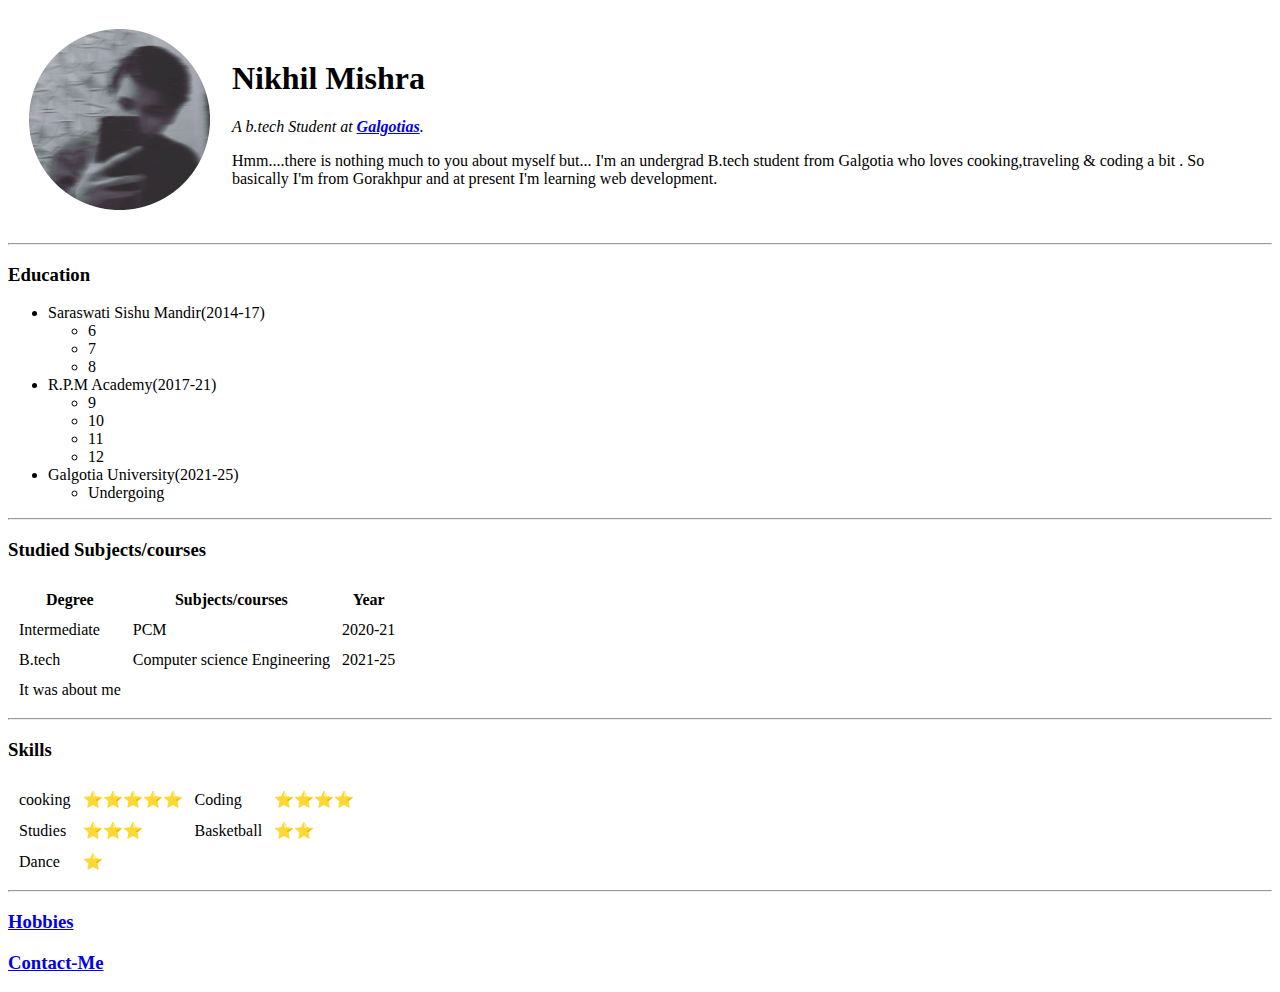
==== index.html @ f2b6f3af "Add initial CV website files" ====
<!DOCTYPE html>
<html>
    <head>
        <meta charset="utf-8">
        <title>Nikhil's Perrsonal site</title>
    </head>
    <body>
        <table cellspacing="20">
            <td><img src="images/img1.png" alt="Nikhil's profile"></td>
            <td> <h1>Nikhil Mishra</h1>
                <p><em>A b.tech Student at <strong><a href="www.galgotiasuniversity.edu.in">Galgotias</a></strong>.</em></p>
                <p>Hmm....there is nothing much to you about myself but...
                    I'm an undergrad B.tech student from Galgotia who loves 
                    cooking,traveling & coding a bit . So basically I'm from 
                    Gorakhpur and at present I'm learning web development.
                </p></td>
        </table>
        <hr>
        <h3>Education</h3>
        <ul>
            <li>Saraswati Sishu Mandir(2014-17)
                <ul>
                    <li>6</li>
                    <li>7</li>
                    <li>8</li>
                </ul>
            </li>
            <li>R.P.M Academy(2017-21)
                <ul>
                    <li>9</li>
                    <li>10</li>
                    <li>11</li>
                    <li>12</li>
                </ul>
            </li>
            <li>Galgotia University(2021-25)
                <ul>
                    <Li>Undergoing</Li>
                </ul>
            </li>

        </ul>
        <hr>
        <h3>Studied Subjects/courses</h3>
        <table cellspacing="10">   
            <thead>
                <th>
                    Degree
                </th>
                <th>
                    Subjects/courses
                </th>
                <th>Year</th>
            </thead>
            <tbody>
                <tr>
                    <td>Intermediate
                    </td>
                    <td>PCM</td>
                    <td>2020-21</td>
                </tr>
                <tr>
                    <td>B.tech</td>
                    <td>Computer science Engineering</td>
                    <td>2021-25</td>
                </tr>
            </tbody>
            <tfoot><tr>
                <td>It was about me </td></tr>
            </tfoot>
        </table>
        <hr>
        <h3>Skills</h3>
        <table cellspacing="10">
            <tr>
                <td>
                    cooking 
                </td>
                <td>⭐⭐⭐⭐⭐</td> 
                <td>
                    Coding 
                </td><td>⭐⭐⭐⭐</td>
            </tr>
            <tr>
                <td>
                    Studies 
                </td><td>⭐⭐⭐</td>
                <td>
                    Basketball
                </td><td>⭐⭐</td>
            </tr>
            <tr>
                <td>Dance
                </td><td>⭐</td>
            </tr>
        </table><hr> 
        <h3><a href="hobbies.html">Hobbies</a> </h3>
        <h3><a href="contact.html">Contact-Me</a></h3>

    </body>
    

</html>
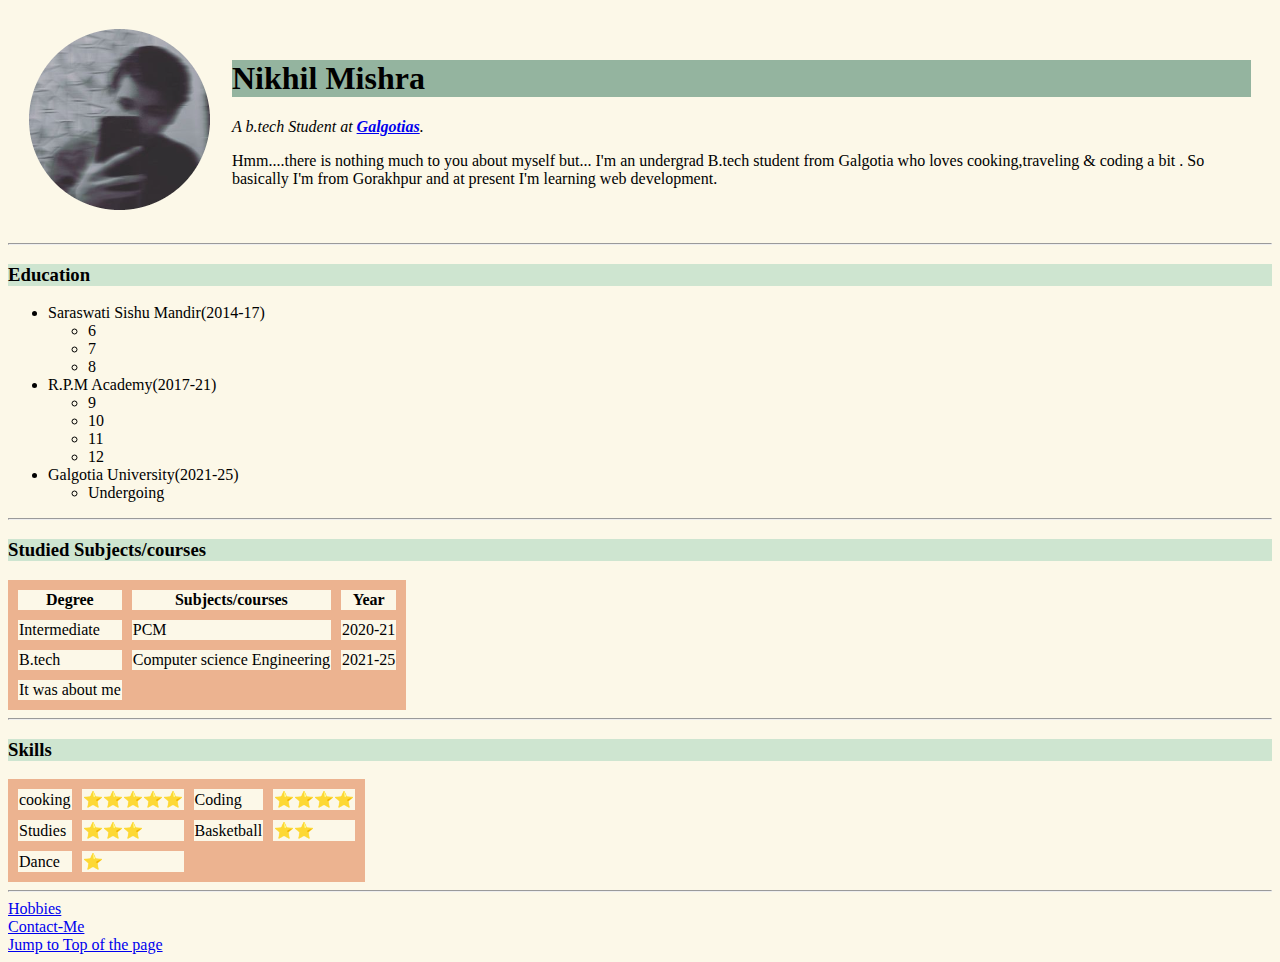
==== commit d2235f14: "Update index.html" ====
--- a/index.html
+++ b/index.html
@@ -2,13 +2,14 @@
 <html>
     <head>
         <meta charset="utf-8">
-        <title>Nikhil's Perrsonal site</title>
+        <title>Nikhil</title>
+        <link rel="stylesheet" href="./style.css">
     </head>
     <body>
-        <table cellspacing="20">
+        <table cellspacing="20" color="#CEE5D0" id="no">
             <td><img src="images/img1.png" alt="Nikhil's profile"></td>
-            <td> <h1>Nikhil Mishra</h1>
-                <p><em>A b.tech Student at <strong><a href="www.galgotiasuniversity.edu.in">Galgotias</a></strong>.</em></p>
+            <td> <h1 id="top">Nikhil Mishra</h1>
+                <p><em>A b.tech Student at <strong><a target="_blank" href="https://www.galgotiasuniversity.edu.in/">Galgotias</a></strong>.</em></p>
                 <p>Hmm....there is nothing much to you about myself but...
                     I'm an undergrad B.tech student from Galgotia who loves 
                     cooking,traveling & coding a bit . So basically I'm from 
@@ -42,7 +43,7 @@
         </ul>
         <hr>
         <h3>Studied Subjects/courses</h3>
-        <table cellspacing="10">   
+        <table cellspacing="10" id="yes">   
             <thead>
                 <th>
                     Degree
@@ -71,7 +72,7 @@
         </table>
         <hr>
         <h3>Skills</h3>
-        <table cellspacing="10">
+        <table cellspacing="10" id="yes">
             <tr>
                 <td>
                     cooking 
@@ -94,10 +95,13 @@
                 </td><td>⭐</td>
             </tr>
         </table><hr> 
-        <h3><a href="hobbies.html">Hobbies</a> </h3>
-        <h3><a href="contact.html">Contact-Me</a></h3>
+        <a href="hobbies.html">Hobbies</a>
+          <br>
+        <a href="contact.html">Contact-Me</a>
+        <br>
+        <a href="#top"> Jump to Top of the page </a>
 
     </body>
     
 
-</html>+</html>
--- a/style.css
+++ b/style.css
@@ -0,0 +1,19 @@
+*{
+    background-color: #FCF8E8;
+
+}
+h1{
+   background-color: #94B49F;
+}
+h3{
+ background-color: #CEE5D0;
+}
+*{
+    font-family: 'Satisfy', cursive;
+}
+#yes{
+    background-color: #ECB390;
+}
+#btn{
+    color: lightblue;
+}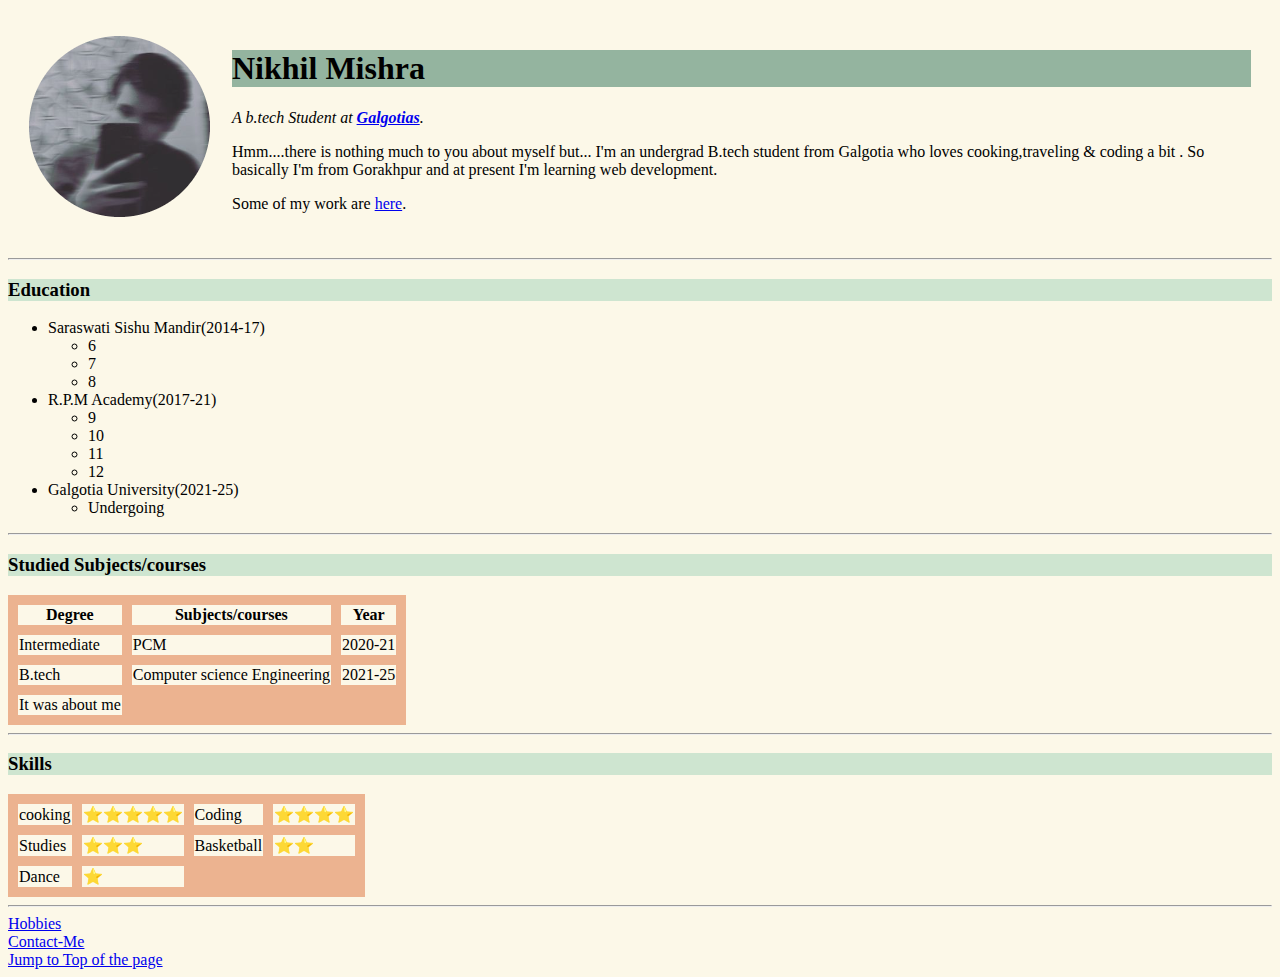
==== commit 92acdd37: "Update index.html" ====
--- a/index.html
+++ b/index.html
@@ -14,6 +14,10 @@
                     I'm an undergrad B.tech student from Galgotia who loves 
                     cooking,traveling & coding a bit . So basically I'm from 
                     Gorakhpur and at present I'm learning web development.
+                     <div>
+                        Some of my work are <a href="work.html" target="_blank">here</a>.
+
+                    </div>
                 </p></td>
         </table>
         <hr>
--- a/style.css
+++ b/style.css
@@ -16,4 +16,47 @@
 }
 #btn{
     color: lightblue;
-}+}
+.design{
+    background-color: #94B49F;
+    position: relative;
+    margin-left: 0px;
+    height: 60px;
+    width: 250px;
+    padding: 0;
+
+    
+}
+button{
+    background-color: #94B49F;
+    
+    
+}
+.a{
+    position: absolute;
+    left: 0px;
+    
+}
+.b{
+    position: absolute;
+    left: 110px;
+}
+.c{
+    position: absolute;
+    left: 180px;
+}
+.d{
+    position: absolute;
+    left: 0px;
+    top: 30px;
+}
+.e{
+    position: absolute;
+    left: 67px;
+    top: 30px;
+}
+.f{
+    position: absolute;
+    left: 125px;
+    top: 30px;
+}
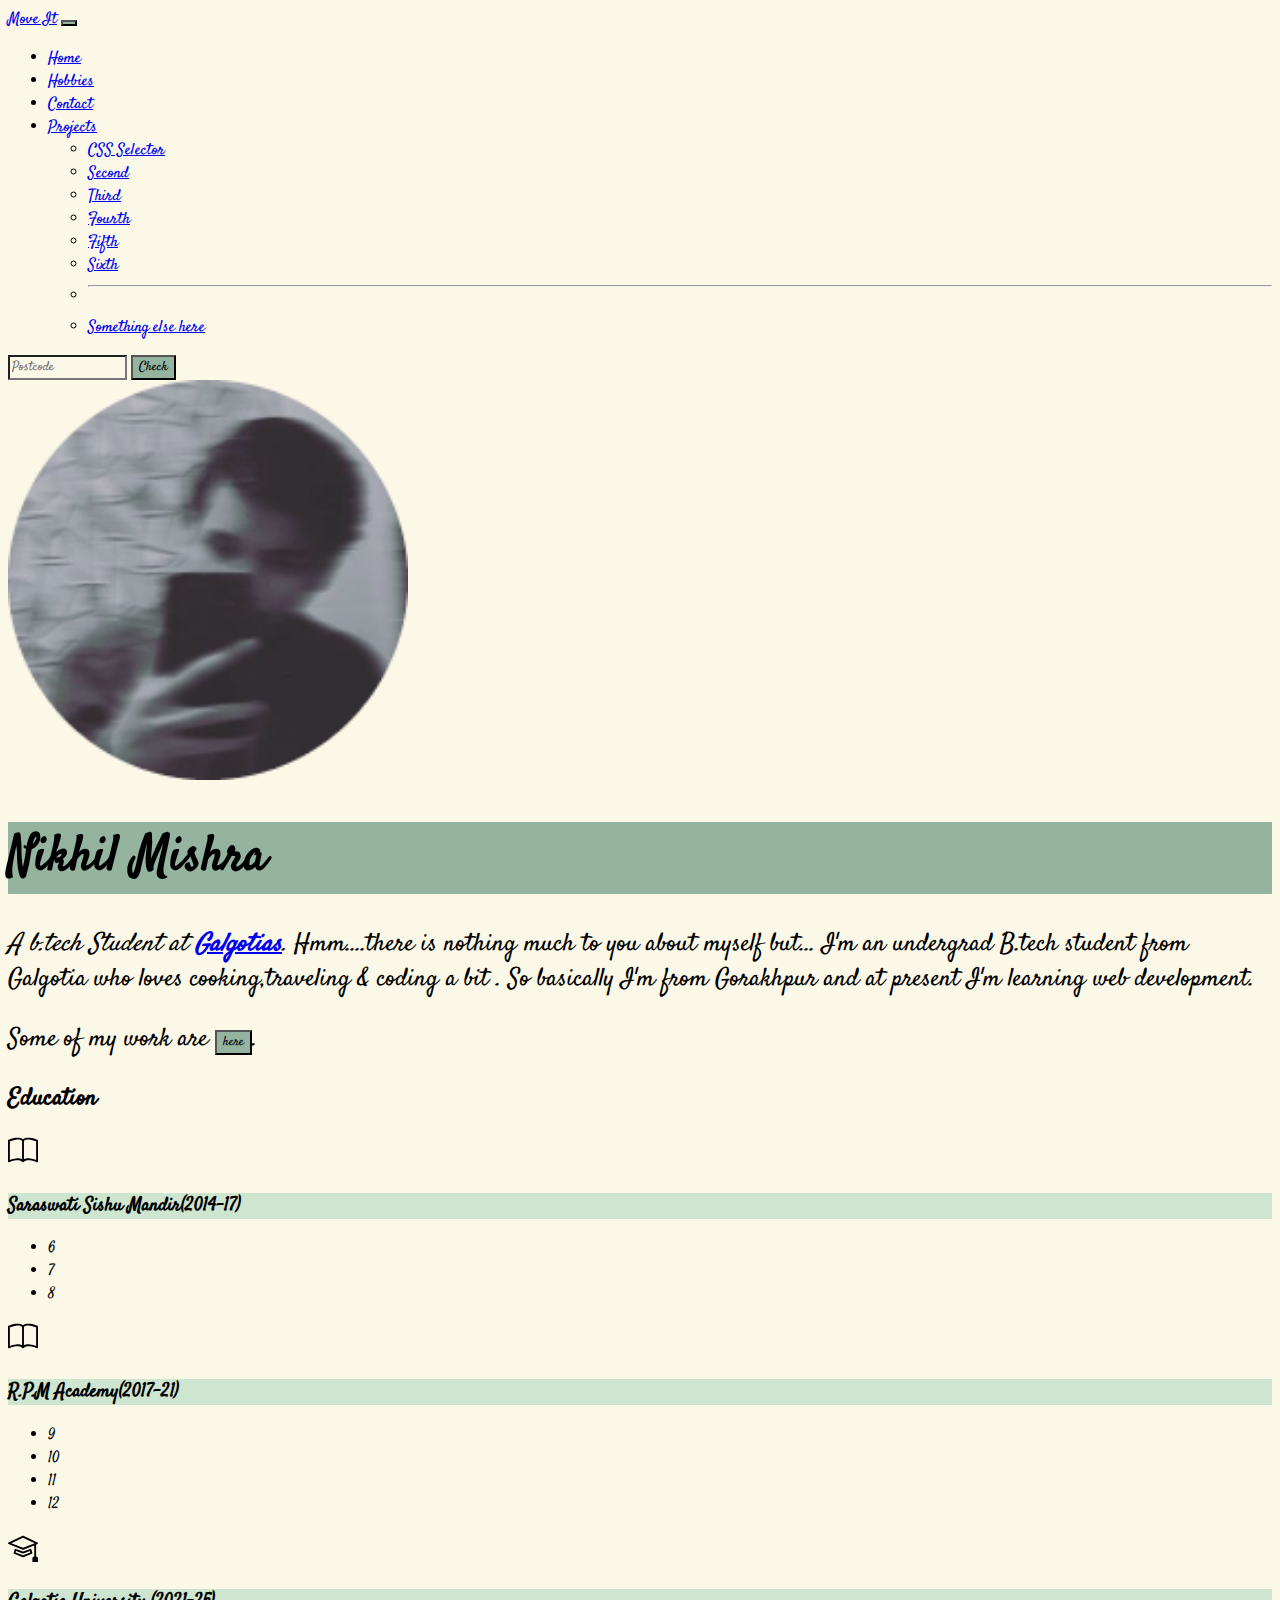
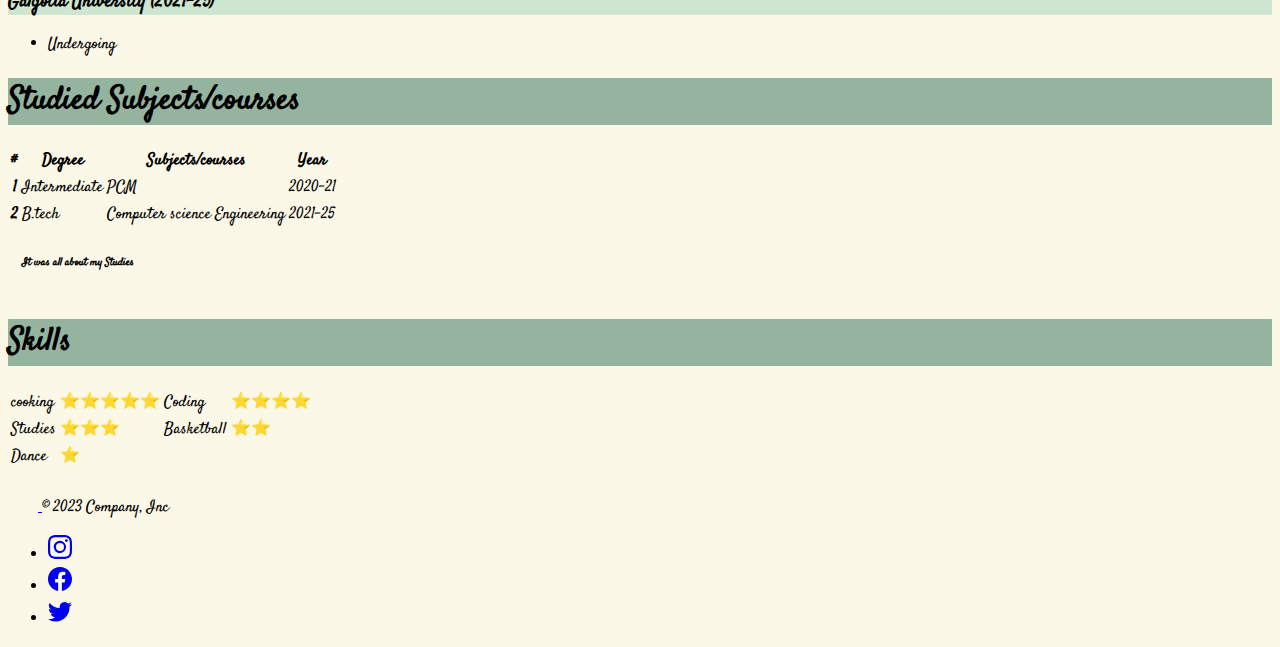
==== commit 75b20ced: "Update index.html" ====
--- a/index.html
+++ b/index.html
@@ -2,109 +2,225 @@
 <html>
     <head>
         <meta charset="utf-8">
+        <meta name="viewport" content="width=device-width, initial-scale=1.0">
         <title>Nikhil</title>
         <link rel="stylesheet" href="./style.css">
+        <link rel="preconnect" href="https://fonts.googleapis.com">
+<link rel="preconnect" href="https://fonts.gstatic.com" crossorigin>
+<link href="https://fonts.googleapis.com/css2?family=Inconsolata&family=Satisfy&display=swap" rel="stylesheet">
+<link href="https://cdn.jsdelivr.net/npm/bootstrap@5.3.0-alpha3/dist/css/bootstrap.min.css" rel="stylesheet" integrity="sha384-KK94CHFLLe+nY2dmCWGMq91rCGa5gtU4mk92HdvYe+M/SXH301p5ILy+dN9+nJOZ" crossorigin="anonymous">
     </head>
     <body>
-        <table cellspacing="20" color="#CEE5D0" id="no">
-            <td><img src="images/img1.png" alt="Nikhil's profile"></td>
-            <td> <h1 id="top">Nikhil Mishra</h1>
-                <p><em>A b.tech Student at <strong><a target="_blank" href="https://www.galgotiasuniversity.edu.in/">Galgotias</a></strong>.</em></p>
-                <p>Hmm....there is nothing much to you about myself but...
-                    I'm an undergrad B.tech student from Galgotia who loves 
-                    cooking,traveling & coding a bit . So basically I'm from 
-                    Gorakhpur and at present I'm learning web development.
-                     <div>
-                        Some of my work are <a href="work.html" target="_blank">here</a>.
-
-                    </div>
-                </p></td>
-        </table>
-        <hr>
-        <h3>Education</h3>
-        <ul>
-            <li>Saraswati Sishu Mandir(2014-17)
-                <ul>
+        <nav class="navbar navbar-expand-lg bg-body-tertiary ">
+            <div class="container-fluid">
+              <a class="navbar-brand" href="#"> Move It</a>
+              <button class="navbar-toggler" type="button" data-bs-toggle="collapse" data-bs-target="#navbarSupportedContent" aria-controls="navbarSupportedContent" aria-expanded="false" aria-label="Toggle navigation">
+                <span class="navbar-toggler-icon"></span>
+              </button>
+              <div class="collapse navbar-collapse" id="navbarSupportedContent">
+                <ul class="navbar-nav me-auto mb-2 mb-lg-0">
+                  <li class="nav-item">
+                    <a class="nav-link active" aria-current="page" href="#"  onclick="location.href='index.html'">Home</a>
+                  </li>
+                  <li class="nav-item">
+                    <a class="nav-link" href="#" onclick="location.href='hobbies.html'">Hobbies</a>
+                  </li>
+                  <li class="nav-item">
+                    <a class="nav-link" href="#"onclick="location.href='contact.html'">Contact</a>
+                  </li>
+                  <li class="nav-item dropdown">
+                    <a class="nav-link dropdown-toggle" href="#" role="button" data-bs-toggle="dropdown" aria-expanded="false">
+                      Projects
+                    </a>
+                    <ul class="dropdown-menu">
+                      <li><a class="dropdown-item" href="#" onclick="location.href='5.3 CSS Selectors/index.html'">CSS Selector</a></li>
+                      <li><a class="dropdown-item" href="#"onclick="location.href='7.0 CSS Cascade/index.html'">Second</a></li>
+                      <li><a class="dropdown-item" href="#" onclick="location.href='6.3 CSS Box Model/index.html'">Third</a></li>
+                      <li><a class="dropdown-item" href="#"onclick="location.href='7.1 Combining Selectors/index.html'">Fourth</a></li>
+                      <li><a class="dropdown-item" href="#"onclick="location.href='7.2 CSS Positioning/index.html'">Fifth</a></li>
+                      <li><a class="dropdown-item" href="#"onclick="location.href='7.3 CSS Flag Project/index.html'">Sixth</a></li>
+                      <li><hr class="dropdown-divider"></li>
+                      <li><a class="dropdown-item" href="#">Something else here</a></li>
+                    </ul>
+                  </li>
+                </ul>
+                <form class="d-flex" role="search">
+                  <input class="form-control me-2" type="search" placeholder="Postcode" aria-label="Search">
+                  <button class="btn btn-outline-success" type="submit">Check</button>
+                </form>
+              </div>
+            </div>
+          </nav>
+        <section id="tittle" class="gradient-background">
+        <div class="container col-xxl-8 px-4 py-5 " id="top">
+            <div class="row align-items-center g-5 py-5 ">
+              <div class="col-10 col-sm-8 col-lg-6">
+                <img src="images/img1.png" class="d-block mx-lg-auto img-fluid" alt="Bootstrap Themes" width="400"  loading="lazy">
+              </div>
+              <div class="col-lg-6" style="font-size: 25px;">
+                <h1 class="display-5 fw-bold text-body-emphasis lh-1 mb-3">Nikhil Mishra</h1>
+                <p class="lead" style="font-size: 25px;"><em>A b.tech Student at <strong><a target="_blank" href="https://www.galgotiasuniversity.edu.in/">Galgotias</a></strong>.</em>
+                    Hmm....there is nothing much to you about myself but...
+                        I'm an undergrad B.tech student from Galgotia who loves 
+                        cooking,traveling & coding a bit . So basically I'm from 
+                        Gorakhpur and at present I'm learning web development.
+                    </p>Some of my work are <button type="button" class="btn btn-outline-secondary btn-lg px-4" fdprocessedid="w866dp" onclick="location.href='work.html'">here</button>.
+                </p>
+                
+              </div>
+            </div>
+          </div>
+        </section>
+        <section>
+          <div class="container px-4 py-5" id="hanging-icons">
+            <h2 class="pb-2 border-bottom">Education</h2>
+            <div class="row g-4 py-5 row-cols-1 row-cols-lg-3">
+              <div class="col d-flex align-items-start">
+                <div class="icon-square text-body-emphasis bg-body-secondary d-inline-flex align-items-center justify-content-center fs-4 flex-shrink-0 me-3">
+                  <svg xmlns="http://www.w3.org/2000/svg"  height="30" fill="currentColor" class="bi bi-book" viewBox="0 0 16 16">
+                    <path d="M1 2.828c.885-.37 2.154-.769 3.388-.893 1.33-.134 2.458.063 3.112.752v9.746c-.935-.53-2.12-.603-3.213-.493-1.18.12-2.37.461-3.287.811V2.828zm7.5-.141c.654-.689 1.782-.886 3.112-.752 1.234.124 2.503.523 3.388.893v9.923c-.918-.35-2.107-.692-3.287-.81-1.094-.111-2.278-.039-3.213.492V2.687zM8 1.783C7.015.936 5.587.81 4.287.94c-1.514.153-3.042.672-3.994 1.105A.5.5 0 0 0 0 2.5v11a.5.5 0 0 0 .707.455c.882-.4 2.303-.881 3.68-1.02 1.409-.142 2.59.087 3.223.877a.5.5 0 0 0 .78 0c.633-.79 1.814-1.019 3.222-.877 1.378.139 2.8.62 3.681 1.02A.5.5 0 0 0 16 13.5v-11a.5.5 0 0 0-.293-.455c-.952-.433-2.48-.952-3.994-1.105C10.413.809 8.985.936 8 1.783z"/>
+                  </svg>
+                </div>
+                <div>
+                  <h3 class="fs-2">Saraswati Sishu Mandir(2014-17)</h3>
+                  <p><ul>
                     <li>6</li>
                     <li>7</li>
                     <li>8</li>
-                </ul>
-            </li>
-            <li>R.P.M Academy(2017-21)
-                <ul>
+                </ul></p>
+                </div>
+              </div>
+              <div class="col d-flex align-items-start">
+                <div class="icon-square text-body-emphasis bg-body-secondary d-inline-flex align-items-center justify-content-center fs-4 flex-shrink-0 me-3">
+                  <svg xmlns="http://www.w3.org/2000/svg"  height="30" fill="currentColor" class="bi bi-book" viewBox="0 0 16 16">
+                    <path d="M1 2.828c.885-.37 2.154-.769 3.388-.893 1.33-.134 2.458.063 3.112.752v9.746c-.935-.53-2.12-.603-3.213-.493-1.18.12-2.37.461-3.287.811V2.828zm7.5-.141c.654-.689 1.782-.886 3.112-.752 1.234.124 2.503.523 3.388.893v9.923c-.918-.35-2.107-.692-3.287-.81-1.094-.111-2.278-.039-3.213.492V2.687zM8 1.783C7.015.936 5.587.81 4.287.94c-1.514.153-3.042.672-3.994 1.105A.5.5 0 0 0 0 2.5v11a.5.5 0 0 0 .707.455c.882-.4 2.303-.881 3.68-1.02 1.409-.142 2.59.087 3.223.877a.5.5 0 0 0 .78 0c.633-.79 1.814-1.019 3.222-.877 1.378.139 2.8.62 3.681 1.02A.5.5 0 0 0 16 13.5v-11a.5.5 0 0 0-.293-.455c-.952-.433-2.48-.952-3.994-1.105C10.413.809 8.985.936 8 1.783z"/>
+                  </svg>
+                </div>
+                <div>
+                  <h3 class="fs-2">R.P.M Academy(2017-21)</h3>
+                  <p><ul>
                     <li>9</li>
                     <li>10</li>
                     <li>11</li>
                     <li>12</li>
-                </ul>
-            </li>
-            <li>Galgotia University(2021-25)
-                <ul>
+                </ul></p>
+                </div>
+              </div>
+              <div class="col d-flex align-items-start">
+                <div class="icon-square text-body-emphasis bg-body-secondary d-inline-flex align-items-center justify-content-center fs-4 flex-shrink-0 me-3">
+                  <svg xmlns="http://www.w3.org/2000/svg" height="30" fill="currentColor" class="bi bi-mortarboard" viewBox="0 0 16 16">
+                    <path d="M8.211 2.047a.5.5 0 0 0-.422 0l-7.5 3.5a.5.5 0 0 0 .025.917l7.5 3a.5.5 0 0 0 .372 0L14 7.14V13a1 1 0 0 0-1 1v2h3v-2a1 1 0 0 0-1-1V6.739l.686-.275a.5.5 0 0 0 .025-.917l-7.5-3.5ZM8 8.46 1.758 5.965 8 3.052l6.242 2.913L8 8.46Z"/>
+                    <path d="M4.176 9.032a.5.5 0 0 0-.656.327l-.5 1.7a.5.5 0 0 0 .294.605l4.5 1.8a.5.5 0 0 0 .372 0l4.5-1.8a.5.5 0 0 0 .294-.605l-.5-1.7a.5.5 0 0 0-.656-.327L8 10.466 4.176 9.032Zm-.068 1.873.22-.748 3.496 1.311a.5.5 0 0 0 .352 0l3.496-1.311.22.748L8 12.46l-3.892-1.556Z"/>
+                    </svg>
+                </div>
+                <div>
+                  <h3 class="fs-2">Galgotia University (2021-25)</h3>
+                  <p><ul>
                     <Li>Undergoing</Li>
-                </ul>
-            </li>
+                </ul></p>
+                </div>
+              </div>
+            </div>
+          </div>
+        </section>
+        <section>
+          <div class="my-5">
+            <div class="p-5 text-center bg-body-tertiary">
+              <div class="container py-5">
+                <h1 class="text-body-emphasis">Studied Subjects/courses</h1>
+                <p class="col-lg-8 mx-auto lead tt1">
+                  <table class="table">
+                    <thead>
+                      <tr>
+                        <th scope="col">#</th>
+                        <th scope="col">Degree</th>
+                        <th scope="col">Subjects/courses</th>
+                        <th scope="col">Year</th>
+                      </tr>
+                    </thead>
+                    <tbody>
+                      <tr>
+                        <th scope="row">1</th>
+                        <td>Intermediate
+                        </td>
+                        <td>PCM</td>
+                        <td>2020-21</td>
+                      </tr>
+                      <tr>
+                        <th scope="row">2</th>
+                        <td>B.tech</td>
+                        <td>Computer science Engineering</td>
+                        <td>2021-25</td>
+                      </tr>
+                      <tr>
+                        <th scope="row"></th>
+                        <td colspan="3"><h6>It was all about my Studies</h6>  </td>
+                        
+                      </tr>
+                    </tbody>
+                  </table>
+                </p>
+                <h1 class="text-body-emphasis">Skills</h1>
+                <p class="col-lg-8 mx-auto lead tt2">
+                  <table class="table">
+                    
+                    <tbody>
+                      <tr>
+                        <td>
+                          cooking 
+                      </td>
+                      <td>⭐⭐⭐⭐⭐</td> 
+                      <td>
+                          Coding 
+                      </td><td>⭐⭐⭐⭐</td>
+                      </tr>
+                      <tr>
+                        
+                        <td>
+                          Studies 
+                      </td><td>⭐⭐⭐</td>
+                      <td>
+                          Basketball
+                      </td><td>⭐⭐</td>
+                      </tr>
+                      <tr>
+                        <td>Dance
+                    </td><td>⭐</td>
+                      </tr>
+                    </tbody>
+                  </table>
+                </p>
+              </div>
+            </div>
+          </div>
+        </section>
+        <section>
+          <div class="container">
+            <footer class="d-flex flex-wrap justify-content-between align-items-center py-3 my-4 border-top">
+              <div class="col-md-4 d-flex align-items-center">
+                <a href="/" class="mb-3 me-2 mb-md-0 text-body-secondary text-decoration-none lh-1">
+                  <svg class="bi" width="30" height="24"><use xlink:href="#bootstrap"></use></svg>
+                </a>
+                <span class="mb-3 mb-md-0 text-body-secondary">© 2023 Company, Inc</span>
+              </div>
+          
+              <ul class="nav col-md-4 justify-content-end list-unstyled d-flex">
+                <li class="ms-3"><a class="text-body-secondary" href="https://www.instagram.com/nikhilmishra5534/"><svg xmlns="http://www.w3.org/2000/svg" width="24" height="24" fill="currentColor" class="bi bi-instagram" viewBox="0 0 16 16">
+                  <path d="M8 0C5.829 0 5.556.01 4.703.048 3.85.088 3.269.222 2.76.42a3.917 3.917 0 0 0-1.417.923A3.927 3.927 0 0 0 .42 2.76C.222 3.268.087 3.85.048 4.7.01 5.555 0 5.827 0 8.001c0 2.172.01 2.444.048 3.297.04.852.174 1.433.372 1.942.205.526.478.972.923 1.417.444.445.89.719 1.416.923.51.198 1.09.333 1.942.372C5.555 15.99 5.827 16 8 16s2.444-.01 3.298-.048c.851-.04 1.434-.174 1.943-.372a3.916 3.916 0 0 0 1.416-.923c.445-.445.718-.891.923-1.417.197-.509.332-1.09.372-1.942C15.99 10.445 16 10.173 16 8s-.01-2.445-.048-3.299c-.04-.851-.175-1.433-.372-1.941a3.926 3.926 0 0 0-.923-1.417A3.911 3.911 0 0 0 13.24.42c-.51-.198-1.092-.333-1.943-.372C10.443.01 10.172 0 7.998 0h.003zm-.717 1.442h.718c2.136 0 2.389.007 3.232.046.78.035 1.204.166 1.486.275.373.145.64.319.92.599.28.28.453.546.598.92.11.281.24.705.275 1.485.039.843.047 1.096.047 3.231s-.008 2.389-.047 3.232c-.035.78-.166 1.203-.275 1.485a2.47 2.47 0 0 1-.599.919c-.28.28-.546.453-.92.598-.28.11-.704.24-1.485.276-.843.038-1.096.047-3.232.047s-2.39-.009-3.233-.047c-.78-.036-1.203-.166-1.485-.276a2.478 2.478 0 0 1-.92-.598 2.48 2.48 0 0 1-.6-.92c-.109-.281-.24-.705-.275-1.485-.038-.843-.046-1.096-.046-3.233 0-2.136.008-2.388.046-3.231.036-.78.166-1.204.276-1.486.145-.373.319-.64.599-.92.28-.28.546-.453.92-.598.282-.11.705-.24 1.485-.276.738-.034 1.024-.044 2.515-.045v.002zm4.988 1.328a.96.96 0 1 0 0 1.92.96.96 0 0 0 0-1.92zm-4.27 1.122a4.109 4.109 0 1 0 0 8.217 4.109 4.109 0 0 0 0-8.217zm0 1.441a2.667 2.667 0 1 1 0 5.334 2.667 2.667 0 0 1 0-5.334z"/>
+                </svg></a></li>
+                <li class="ms-3"><a class="text-body-secondary" href="https://www.facebook.com/profile.php?id=100009386750595"><svg xmlns="http://www.w3.org/2000/svg" width="24" height="24" fill="currentColor" class="bi bi-facebook" viewBox="0 0 16 16">
+                  <path d="M16 8.049c0-4.446-3.582-8.05-8-8.05C3.58 0-.002 3.603-.002 8.05c0 4.017 2.926 7.347 6.75 7.951v-5.625h-2.03V8.05H6.75V6.275c0-2.017 1.195-3.131 3.022-3.131.876 0 1.791.157 1.791.157v1.98h-1.009c-.993 0-1.303.621-1.303 1.258v1.51h2.218l-.354 2.326H9.25V16c3.824-.604 6.75-3.934 6.75-7.951z"/>
+                </svg></a></li>
+                <li class="ms-3"><a class="text-body-secondary" href="https://twitter.com/Nikhil7136"><svg xmlns="http://www.w3.org/2000/svg" width="24" height="24" fill="currentColor" class="bi bi-twitter" viewBox="0 0 16 16">
+                  <path d="M5.026 15c6.038 0 9.341-5.003 9.341-9.334 0-.14 0-.282-.006-.422A6.685 6.685 0 0 0 16 3.542a6.658 6.658 0 0 1-1.889.518 3.301 3.301 0 0 0 1.447-1.817 6.533 6.533 0 0 1-2.087.793A3.286 3.286 0 0 0 7.875 6.03a9.325 9.325 0 0 1-6.767-3.429 3.289 3.289 0 0 0 1.018 4.382A3.323 3.323 0 0 1 .64 6.575v.045a3.288 3.288 0 0 0 2.632 3.218 3.203 3.203 0 0 1-.865.115 3.23 3.23 0 0 1-.614-.057 3.283 3.283 0 0 0 3.067 2.277A6.588 6.588 0 0 1 .78 13.58a6.32 6.32 0 0 1-.78-.045A9.344 9.344 0 0 0 5.026 15z"/>
+                </svg></a></li>
+              </ul>
+            </footer>
+          </div>
+        </section>
+</div>
 
-        </ul>
-        <hr>
-        <h3>Studied Subjects/courses</h3>
-        <table cellspacing="10" id="yes">   
-            <thead>
-                <th>
-                    Degree
-                </th>
-                <th>
-                    Subjects/courses
-                </th>
-                <th>Year</th>
-            </thead>
-            <tbody>
-                <tr>
-                    <td>Intermediate
-                    </td>
-                    <td>PCM</td>
-                    <td>2020-21</td>
-                </tr>
-                <tr>
-                    <td>B.tech</td>
-                    <td>Computer science Engineering</td>
-                    <td>2021-25</td>
-                </tr>
-            </tbody>
-            <tfoot><tr>
-                <td>It was about me </td></tr>
-            </tfoot>
-        </table>
-        <hr>
-        <h3>Skills</h3>
-        <table cellspacing="10" id="yes">
-            <tr>
-                <td>
-                    cooking 
-                </td>
-                <td>⭐⭐⭐⭐⭐</td> 
-                <td>
-                    Coding 
-                </td><td>⭐⭐⭐⭐</td>
-            </tr>
-            <tr>
-                <td>
-                    Studies 
-                </td><td>⭐⭐⭐</td>
-                <td>
-                    Basketball
-                </td><td>⭐⭐</td>
-            </tr>
-            <tr>
-                <td>Dance
-                </td><td>⭐</td>
-            </tr>
-        </table><hr> 
-        <a href="hobbies.html">Hobbies</a>
-          <br>
-        <a href="contact.html">Contact-Me</a>
-        <br>
-        <a href="#top"> Jump to Top of the page </a>
-
+<script src="https://cdn.jsdelivr.net/npm/bootstrap@5.3.0-alpha3/dist/js/bootstrap.bundle.min.js" integrity="sha384-ENjdO4Dr2bkBIFxQpeoTz1HIcje39Wm4jDKdf19U8gI4ddQ3GYNS7NTKfAdVQSZe" crossorigin="anonymous"></script>
     </body>
     
 
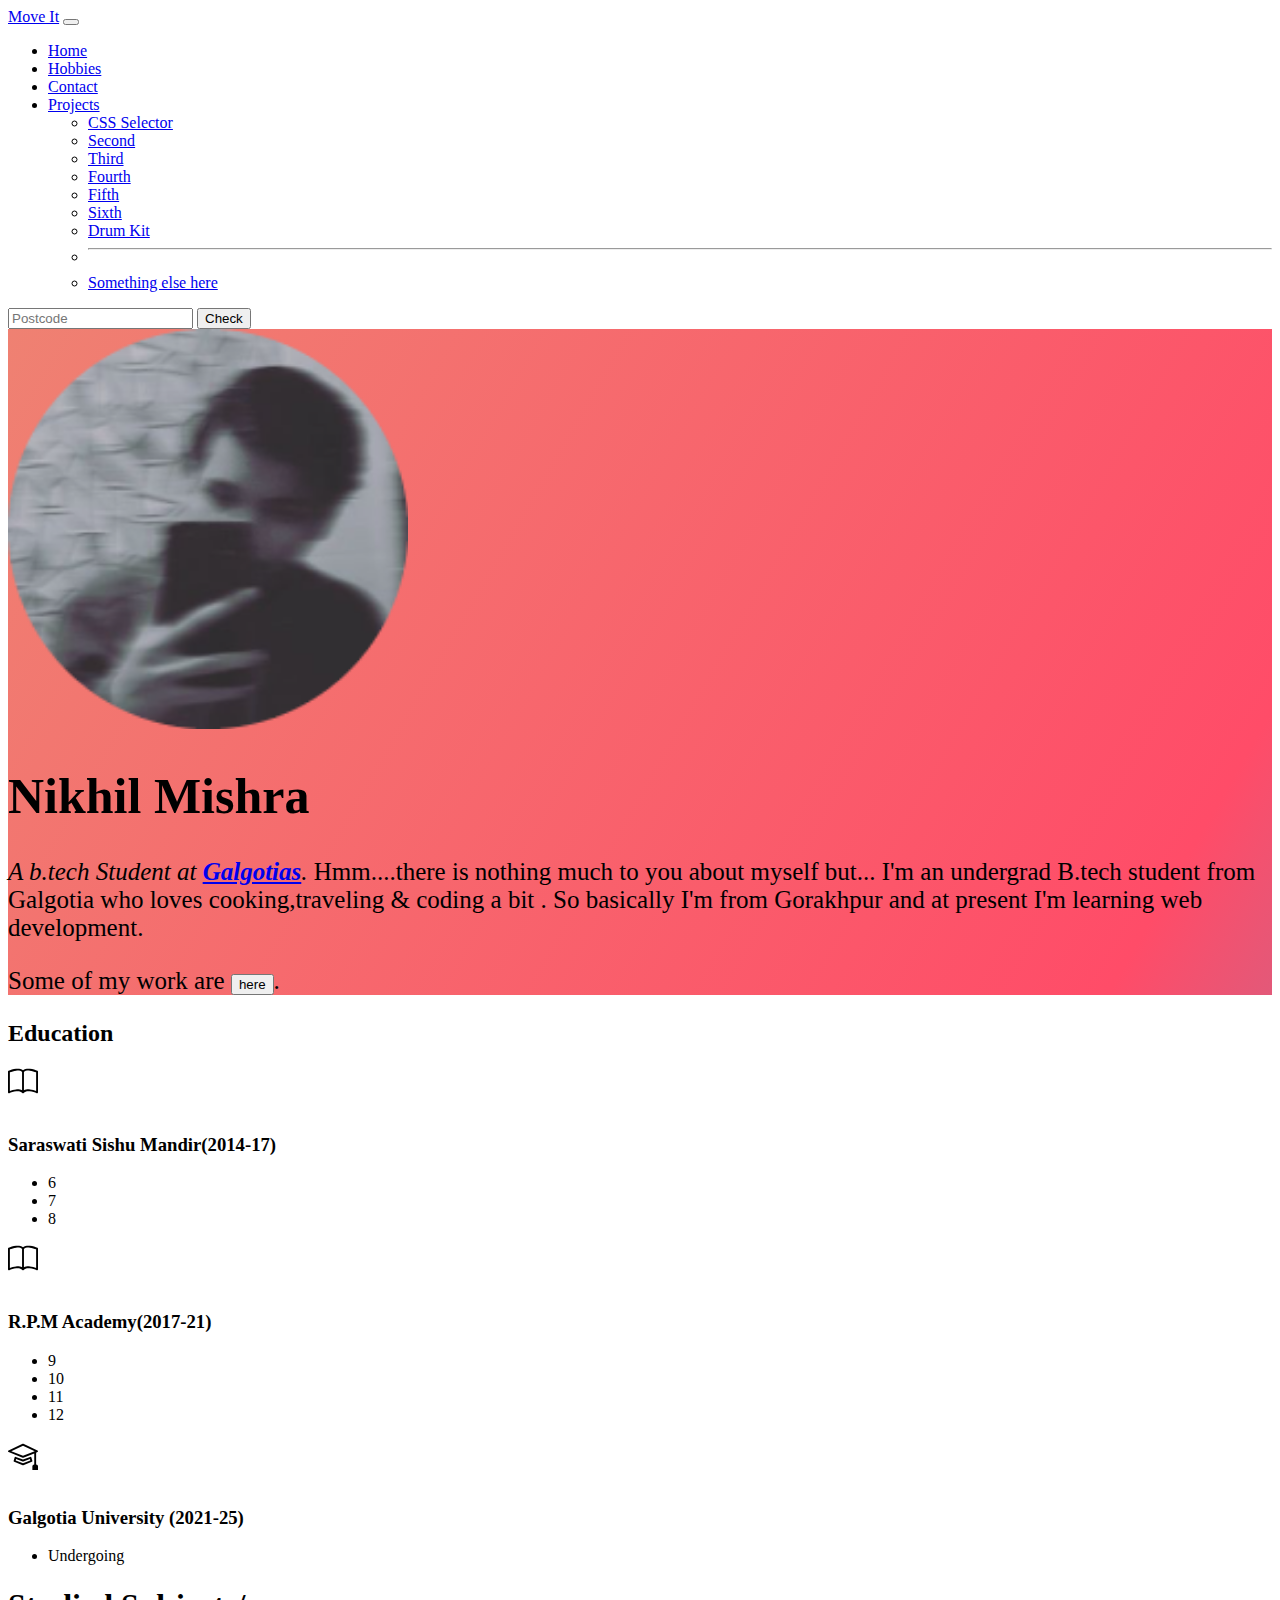
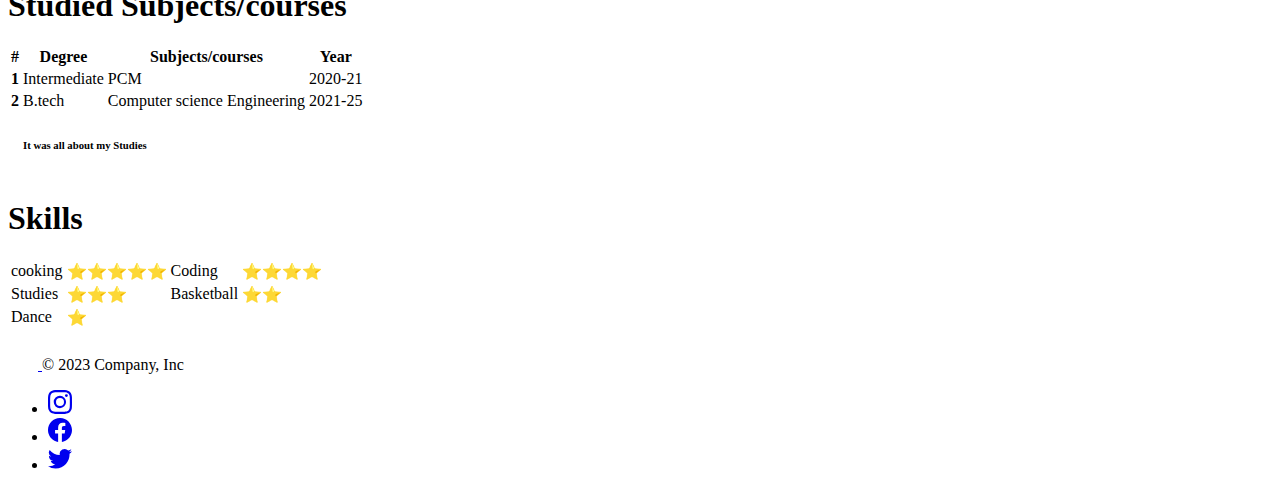
==== commit 69d68819: "Update index.html" ====
--- a/index.html
+++ b/index.html
@@ -39,6 +39,7 @@
                       <li><a class="dropdown-item" href="#"onclick="location.href='7.1 Combining Selectors/index.html'">Fourth</a></li>
                       <li><a class="dropdown-item" href="#"onclick="location.href='7.2 CSS Positioning/index.html'">Fifth</a></li>
                       <li><a class="dropdown-item" href="#"onclick="location.href='7.3 CSS Flag Project/index.html'">Sixth</a></li>
+                      <li><a class="dropdown-item" href="#"onclick="location.href='Drum Kit Starting Files/index.html'">Drum Kit</a></li>
                       <li><hr class="dropdown-divider"></li>
                       <li><a class="dropdown-item" href="#">Something else here</a></li>
                     </ul>
--- a/style.css
+++ b/style.css
@@ -1,62 +1,24 @@
-*{
-    background-color: #FCF8E8;
 
-}
-h1{
-   background-color: #94B49F;
-}
-h3{
- background-color: #CEE5D0;
-}
-*{
-    font-family: 'Satisfy', cursive;
-}
-#yes{
-    background-color: #ECB390;
-}
-#btn{
-    color: lightblue;
-}
-.design{
-    background-color: #94B49F;
-    position: relative;
-    margin-left: 0px;
-    height: 60px;
-    width: 250px;
-    padding: 0;
-
-    
-}
-button{
-    background-color: #94B49F;
-    
-    
-}
-.a{
-    position: absolute;
-    left: 0px;
-    
-}
-.b{
-    position: absolute;
-    left: 110px;
-}
-.c{
-    position: absolute;
-    left: 180px;
-}
-.d{
-    position: absolute;
-    left: 0px;
-    top: 30px;
-}
-.e{
-    position: absolute;
-    left: 67px;
-    top: 30px;
-}
-.f{
-    position: absolute;
-    left: 125px;
-    top: 30px;
-}
+.gradient-background {
+    background: linear-gradient(300deg, #00bfff, #ff4c68, #ef8172);
+    background-size: 180% 180%;
+    animation: gradient-animation 18s ease infinite;
+  }
+  
+  @keyframes gradient-animation {
+    0% {
+      background-position: 0% 50%;
+    }
+    50% {
+      background-position: 100% 50%;
+    }
+    100% {
+      background-position: 0% 50%;
+    }
+  }
+  .icon-square {
+    width: 3rem;
+    height: 3rem;
+    border-radius: 0.75rem;
+  }
+  
